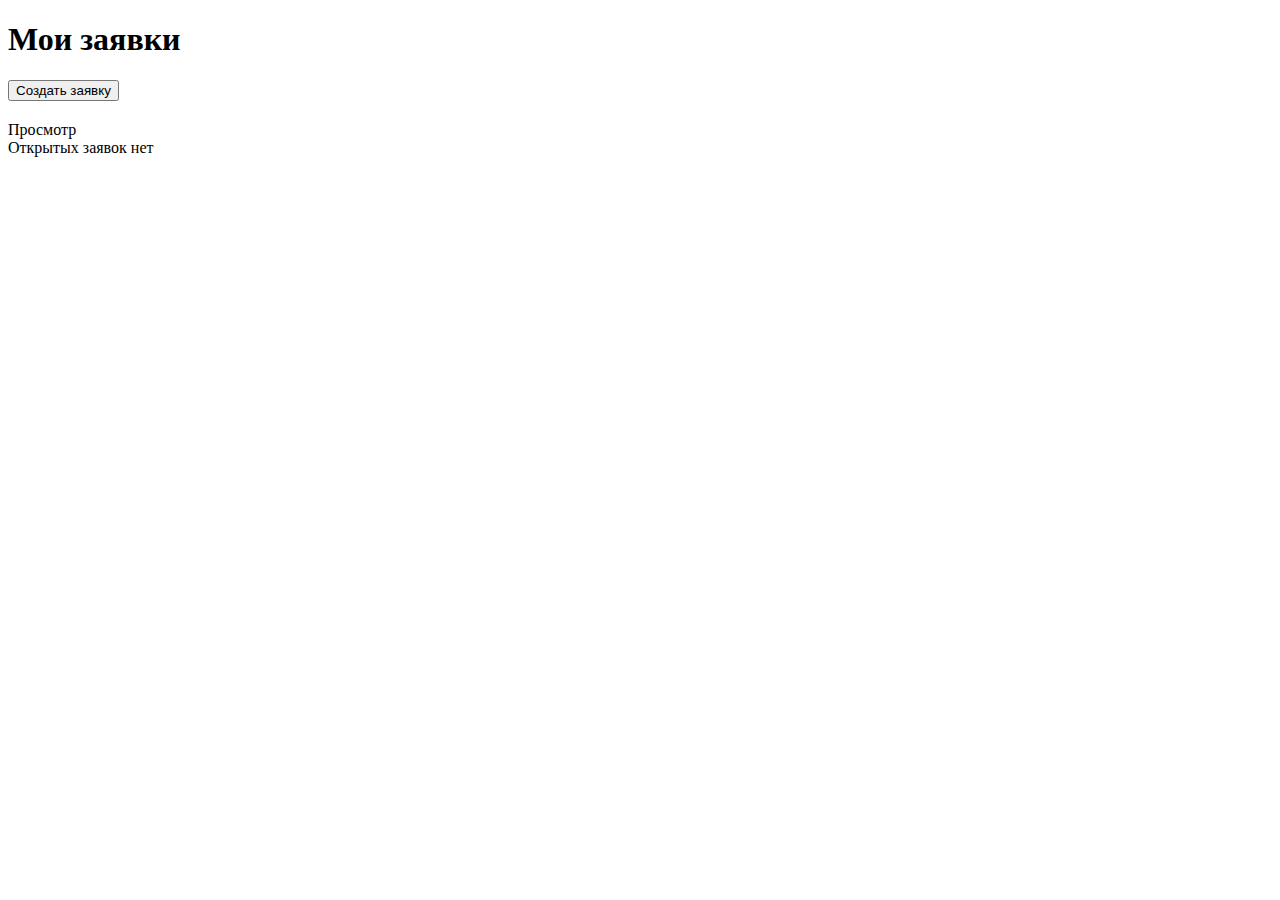
==== frontend/src/main/resources/templates/client/index.html @ c04a8fac "Init" ====
<!DOCTYPE html>
<html xmlns:th="http://www.thymeleaf.org">
<head>
    <title>Открытые заявки</title>
    <link th:href="@{/css/styles.css}" rel="stylesheet">
</head>
<body>
<h1>Мои заявки</h1>
<div>
    <a href="/client/create"><button>Создать заявку</button></a>
</div>
<div th:if="${requests.size() > 0}">
    <div class="request" th:each="record : ${requests}">
        <h2 th:text="${'№'+record.getId() +'-'+#dates.format(record.getCreatedAt(), 'dd-MM-yyyy')}"></h2>
        <div>
            <span th:text="${record.getStatus().getMessage()}"/>
        </div>
        <a th:href="@{/client/view/{id}(id=${record.getId()})}">Просмотр</a>
    </div>
</div>
<div th:unless="${requests.size() > 0}">
    Открытых заявок нет
</div>
</body>
</html>
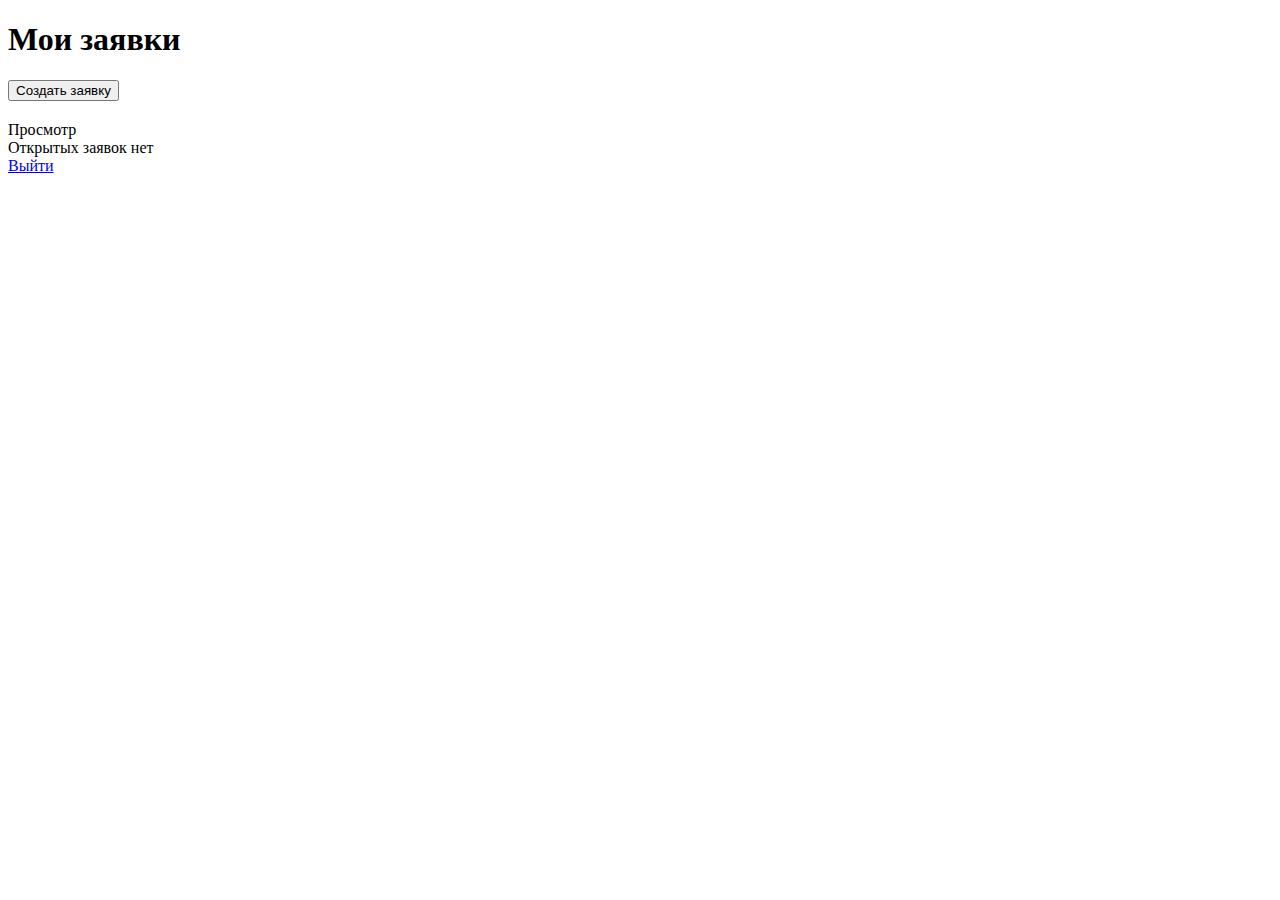
==== commit 431f60fb: "Перенос слоя доступа к БД в бэкенд." ====
--- a/frontend/src/main/resources/templates/client/index.html
+++ b/frontend/src/main/resources/templates/client/index.html
@@ -21,5 +21,9 @@
 <div th:unless="${requests.size() > 0}">
     Открытых заявок нет
 </div>
+
+<div class="logout">
+    <a href="/logout">Выйти</a>
+</div>
 </body>
 </html>
